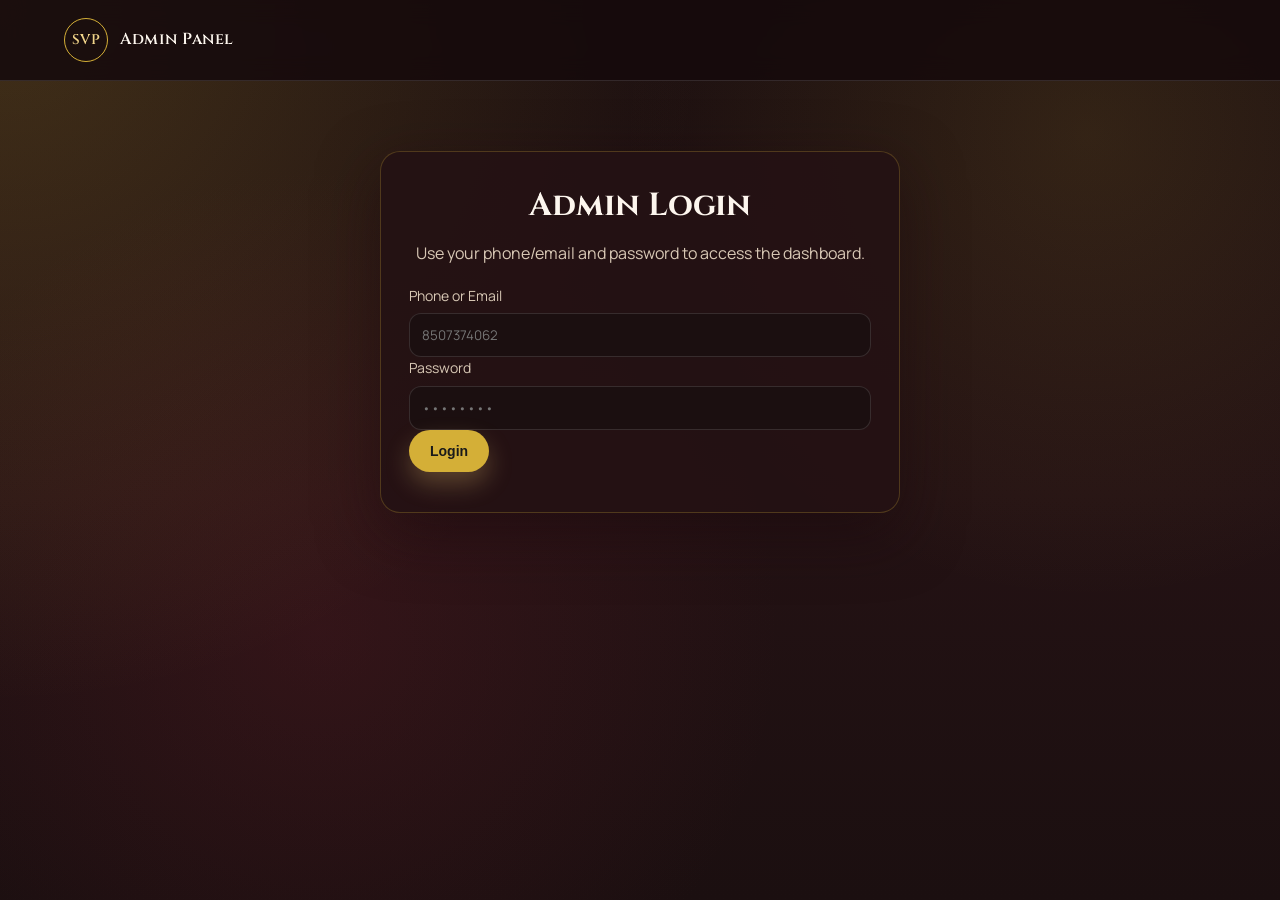
==== admin.html @ 52470190 "Add files via upload" ====
﻿<!doctype html>
<html lang="en">
<head>
  <meta charset="utf-8" />
  <meta name="viewport" content="width=device-width, initial-scale=1" />
  <title>Admin Panel — Shyam Videography and Photography</title>
  <link rel="preconnect" href="https://fonts.googleapis.com" />
  <link rel="preconnect" href="https://fonts.gstatic.com" crossorigin />
  <link href="https://fonts.googleapis.com/css2?family=Cinzel:wght@500;600;700&family=Manrope:wght@300;400;500;600;700&display=swap" rel="stylesheet" />
  <link rel="stylesheet" href="styles.css" />
</head>
<body class="admin-body">
  <div class="page-bg"></div>
  <header class="site-header">
    <div class="container nav-wrap">
      <a class="logo" href="index.html">
        <span class="logo-mark">SVP</span>
        <span class="logo-text">Admin Panel</span>
      </a>
      <div class="admin-toolbar" id="adminNav">
        <button class="btn btn-outline" type="button" id="logoutBtn">Logout</button>
        <a class="btn btn-outline" href="index.html">Back to Website</a>
      </div>
    </div>
  </header>

  <main class="section admin-main">
    <div class="container">
      <div class="admin-login" id="adminLogin">
        <div class="section-title">
          <h2>Admin Login</h2>
          <p>Use your phone/email and password to access the dashboard.</p>
        </div>
        <form id="adminLoginForm">
          <label>
            <span>Phone or Email</span>
            <input type="text" name="loginId" placeholder="8507374062" required />
          </label>
          <label>
            <span>Password</span>
            <input type="password" name="password" placeholder="••••••••" required />
          </label>
          <button class="btn btn-primary" type="submit">Login</button>
          <p class="form-success" id="loginError" aria-live="polite"></p>
        </form>
      </div>

      <div class="admin-dashboard" id="adminDashboard" hidden>
        <div class="section-title">
          <h2>Admin Dashboard</h2>
          <p>Manage booking dates, incoming requests, and reports.</p>
        </div>

        <div class="admin-panel">
          <div class="admin-grid">
            <div>
              <h3>Manage Calendar</h3>
              <form id="adminForm">
                <label>
                  <span>Select Date</span>
                  <input type="date" name="date" required />
                </label>
                <label>
                  <span>Status</span>
                  <select name="status" class="admin-select">
                    <option value="booked">Booked</option>
                    <option value="available">Available</option>
                    <option value="shubh">Shubh Vivah Tithi</option>
                    <option value="normal">Normal Date</option>
                  </select>
                </label>
                <label>
                  <span>Event Details</span>
                  <textarea name="details" rows="4" placeholder="Example: Sharma Wedding, Patna"></textarea>
                </label>
                <div class="admin-actions">
                  <button class="btn btn-primary" type="submit">Save</button>
                  <button class="btn btn-outline" type="button" id="clearDate">Remove Date</button>
                </div>
              </form>

              <div class="admin-list" id="calendarList">
                <div class="admin-item">No calendar entries yet.</div>
              </div>
            </div>

            <div>
              <h3>Manage Bookings</h3>
              <div class="admin-list" id="bookingList">
                <div class="admin-item">No bookings yet.</div>
              </div>
            </div>
          </div>
        </div>

        <section class="section report-print" id="bookingReport">
          <div class="admin-toolbar">
            <h3>Booking Report</h3>
            <button class="btn btn-primary" type="button" id="downloadReport">Save PDF</button>
          </div>
          <div class="report-grid" id="reportSummary"></div>
          <div class="report-table" id="reportTable"></div>
        </section>
      </div>
    </div>
  </main>

  <script src="admin.js"></script>
</body>
</html>
---- styles.css ----
﻿:root {
  --bg: #0b0b0b;
  --bg-soft: #131313;
  --text: #f6f2e9;
  --muted: #c7c2b9;
  --accent: #d6b36a;
  --accent-strong: #f3d58a;
  --border: rgba(255, 255, 255, 0.08);
  --shadow: 0 20px 60px rgba(0, 0, 0, 0.45);
  --success: #56c18f;
  --danger: #d0686a;
}

* {
  box-sizing: border-box;
  margin: 0;
  padding: 0;
}

body {
  font-family: "Manrope", sans-serif;
  color: var(--text);
  background: var(--bg);
  line-height: 1.6;
  min-height: 100vh;
  scroll-behavior: smooth;
}

a {
  color: inherit;
  text-decoration: none;
}

img {
  max-width: 100%;
  display: block;
}

.page-bg {
  position: fixed;
  inset: 0;
  background:
    radial-gradient(circle at top left, rgba(214, 179, 106, 0.18), transparent 45%),
    radial-gradient(circle at 20% 70%, rgba(255, 255, 255, 0.05), transparent 40%),
    radial-gradient(circle at 80% 20%, rgba(214, 179, 106, 0.1), transparent 35%),
    linear-gradient(180deg, #0b0b0b 0%, #0f0f0f 60%, #0b0b0b 100%);
  z-index: -2;
}

.container {
  width: min(1200px, 90%);
  margin: 0 auto;
}

.site-header {
  position: sticky;
  top: 0;
  z-index: 20;
  background: rgba(9, 9, 9, 0.8);
  backdrop-filter: blur(12px);
  border-bottom: 1px solid var(--border);
}

.nav-wrap {
  display: flex;
  align-items: center;
  justify-content: space-between;
  padding: 18px 0;
  gap: 16px;
}

.logo {
  display: flex;
  align-items: center;
  gap: 12px;
  font-family: "Cinzel", serif;
  font-weight: 600;
  letter-spacing: 0.5px;
}

.logo-mark {
  width: 44px;
  height: 44px;
  border-radius: 50%;
  border: 1px solid var(--accent);
  display: grid;
  place-items: center;
  color: var(--accent-strong);
  font-size: 14px;
}

.nav {
  flex: 1;
}

.nav-links {
  display: flex;
  gap: 18px;
  list-style: none;
  justify-content: center;
}

.nav-links a {
  font-size: 14px;
  text-transform: uppercase;
  letter-spacing: 1px;
  color: var(--muted);
  transition: color 0.2s ease;
}

.nav-links a:hover,
.nav-links a:focus {
  color: var(--accent-strong);
}

.lang-switch {
  display: flex;
  align-items: center;
  gap: 8px;
  font-size: 14px;
  color: var(--muted);
}

.lang-btn {
  background: transparent;
  border: none;
  color: inherit;
  font-weight: 600;
  cursor: pointer;
}

.lang-btn.active {
  color: var(--accent-strong);
}

.nav-toggle {
  display: none;
  background: transparent;
  border: none;
  flex-direction: column;
  gap: 6px;
  cursor: pointer;
}

.nav-toggle span {
  width: 26px;
  height: 2px;
  background: var(--text);
}

.hero {
  padding: 80px 0 40px;
}

.hero-grid {
  display: grid;
  grid-template-columns: repeat(auto-fit, minmax(280px, 1fr));
  gap: 40px;
  align-items: center;
}

.hero-content h1 {
  font-family: "Cinzel", serif;
  font-size: clamp(2.2rem, 3vw, 3.4rem);
  margin: 12px 0 16px;
}

.hero-desc {
  color: var(--muted);
  font-size: 1.05rem;
  max-width: 540px;
}

.eyebrow {
  text-transform: uppercase;
  letter-spacing: 3px;
  font-size: 12px;
  color: var(--accent-strong);
}

.hero-actions {
  display: flex;
  flex-wrap: wrap;
  gap: 12px;
  margin-top: 22px;
}

.btn {
  display: inline-flex;
  align-items: center;
  justify-content: center;
  padding: 12px 20px;
  border-radius: 999px;
  font-weight: 600;
  font-size: 14px;
  border: 1px solid transparent;
  transition: transform 0.2s ease, box-shadow 0.2s ease, border-color 0.2s ease;
}

.btn-primary {
  background: var(--accent);
  color: #1a1a1a;
  box-shadow: 0 12px 24px rgba(214, 179, 106, 0.3);
}

.btn-outline {
  border-color: var(--accent);
  color: var(--text);
}

.btn:hover {
  transform: translateY(-2px);
  box-shadow: 0 10px 30px rgba(0, 0, 0, 0.35);
}

.hero-media {
  display: grid;
  grid-template-columns: repeat(2, minmax(0, 1fr));
  grid-auto-rows: minmax(120px, auto);
  gap: 16px;
}

.hero-image {
  overflow: hidden;
  border-radius: 18px;
  border: 1px solid var(--border);
  box-shadow: var(--shadow);
}

.hero-image img {
  width: 100%;
  height: 100%;
  object-fit: cover;
  transition: transform 0.4s ease;
}

.hero-image:hover img {
  transform: scale(1.06);
}

.hero-image-lg {
  grid-row: span 2;
}

.section {
  padding: 70px 0;
}

.section-title {
  text-align: center;
  margin-bottom: 28px;
}

.section-title h2 {
  font-family: "Cinzel", serif;
  font-size: clamp(1.6rem, 2.5vw, 2.4rem);
  margin-bottom: 10px;
}

.section-title p {
  color: var(--muted);
}

.about-card {
  background: var(--bg-soft);
  border: 1px solid var(--border);
  border-radius: 20px;
  padding: 24px;
  max-width: 900px;
  margin: 0 auto;
  color: var(--muted);
  font-size: 1rem;
  line-height: 1.7;
  box-shadow: var(--shadow);
}

.gallery-filters {
  display: flex;
  flex-wrap: wrap;
  gap: 10px;
  justify-content: center;
  margin-bottom: 26px;
}

.chip {
  padding: 8px 14px;
  border-radius: 999px;
  border: 1px solid var(--border);
  background: var(--bg-soft);
  color: var(--muted);
  font-size: 13px;
  cursor: pointer;
}

.chip.active {
  border-color: var(--accent);
  color: var(--accent-strong);
}

.gallery-grid {
  display: grid;
  grid-template-columns: repeat(auto-fit, minmax(180px, 1fr));
  gap: 16px;
}

.gallery-item {
  position: relative;
  overflow: hidden;
  border-radius: 16px;
  border: 1px solid var(--border);
  cursor: pointer;
  aspect-ratio: 4 / 5;
  background: #111;
}

.gallery-item img {
  width: 100%;
  height: 100%;
  object-fit: cover;
  transition: transform 0.4s ease;
}

.gallery-item:hover img {
  transform: scale(1.08);
}

.gallery-item .badge {
  position: absolute;
  bottom: 12px;
  left: 12px;
  background: rgba(0, 0, 0, 0.6);
  border: 1px solid var(--border);
  color: var(--text);
  padding: 6px 12px;
  border-radius: 999px;
  font-size: 12px;
  letter-spacing: 1px;
}

.video-grid {
  display: grid;
  grid-template-columns: repeat(auto-fit, minmax(240px, 1fr));
  gap: 20px;
}

.video-card {
  background: var(--bg-soft);
  border: 1px solid var(--border);
  border-radius: 18px;
  padding: 16px;
  text-align: left;
  cursor: pointer;
  color: inherit;
  display: flex;
  flex-direction: column;
  gap: 12px;
}

.video-card:focus-visible {
  outline: 2px solid var(--accent);
  outline-offset: 2px;
}

.video-card h3 {
  font-size: 1rem;
}

.video-thumb {
  position: relative;
  border-radius: 16px;
  overflow: hidden;
  border: 1px solid var(--border);
  aspect-ratio: 16 / 9;
  background: #000;
}

.video-thumb img {
  width: 100%;
  height: 100%;
  object-fit: cover;
}

.play-icon {
  position: absolute;
  inset: 0;
  display: grid;
  place-items: center;
  font-size: 42px;
  color: #fff;
  background: linear-gradient(0deg, rgba(0, 0, 0, 0.55), rgba(0, 0, 0, 0.1));
}

.video-shell {
  width: min(960px, 92vw);
}

.video-frame {
  position: relative;
  padding-top: 56.25%;
  border-radius: 16px;
  overflow: hidden;
  border: 1px solid var(--border);
  background: #000;
}

.video-frame iframe,
.video-frame video {
  position: absolute;
  inset: 0;
  width: 100%;
  height: 100%;
  border: none;
}

.services-grid {
  display: grid;
  grid-template-columns: repeat(auto-fit, minmax(200px, 1fr));
  gap: 18px;
}

.service-card {
  padding: 18px;
  border-radius: 14px;
  border: 1px solid var(--border);
  text-align: center;
  font-size: 1rem;
  min-height: 120px;
  display: grid;
  place-items: center;
  background:
    linear-gradient(180deg, rgba(11, 11, 11, 0.6) 0%, rgba(11, 11, 11, 0.85) 100%),
    var(--card-bg, #1b1b1b);
  background-size: cover;
  background-position: center;
}

.booking {
  background: rgba(255, 255, 255, 0.02);
}

.booking-layout {
  display: grid;
  grid-template-columns: minmax(0, 1fr) minmax(0, 1fr);
  gap: 24px;
  align-items: start;
}

.calendar-panel {
  background: var(--bg-soft);
  border-radius: 20px;
  padding: 20px;
  border: 1px solid var(--border);
}

.calendar-header {
  display: flex;
  align-items: center;
  justify-content: space-between;
  margin-bottom: 16px;
}

.calendar-title {
  font-family: "Cinzel", serif;
  font-size: 1.1rem;
}

.cal-nav {
  width: 34px;
  height: 34px;
  border-radius: 50%;
  border: 1px solid var(--border);
  background: transparent;
  color: var(--text);
  cursor: pointer;
}

.calendar-weekdays {
  display: grid;
  grid-template-columns: repeat(7, 1fr);
  gap: 6px;
  margin-bottom: 8px;
  text-align: center;
  color: var(--muted);
  font-size: 12px;
}

.calendar-grid {
  display: grid;
  grid-template-columns: repeat(7, 1fr);
  gap: 6px;
}

.calendar-day {
  border-radius: 10px;
  border: 1px solid var(--border);
  background: #0d0d0d;
  color: var(--text);
  font-size: 13px;
  padding: 10px 0;
  cursor: pointer;
  text-align: center;
}

.calendar-day.is-muted {
  opacity: 0.35;
  cursor: default;
}

.calendar-day.is-booked {
  background: rgba(208, 104, 106, 0.15);
  border-color: rgba(208, 104, 106, 0.5);
  color: var(--danger);
  cursor: not-allowed;
}

.calendar-day.is-available {
  background: rgba(86, 193, 143, 0.12);
  border-color: rgba(86, 193, 143, 0.45);
  color: var(--success);
}

.calendar-day.is-selected {
  background: var(--accent);
  color: #1a1a1a;
  border-color: var(--accent-strong);
}

.calendar-legend {
  display: flex;
  flex-wrap: wrap;
  gap: 12px;
  margin-top: 16px;
  font-size: 13px;
}

.legend {
  display: inline-flex;
  align-items: center;
  gap: 6px;
}

.legend::before {
  content: "";
  width: 12px;
  height: 12px;
  border-radius: 50%;
  display: inline-block;
}

.legend.available::before {
  background: var(--success);
}

.legend.booked::before {
  background: var(--danger);
}

.calendar-note {
  margin-top: 12px;
  color: var(--muted);
  font-size: 13px;
  min-height: 24px;
}

.booking-form {
  background: var(--bg-soft);
  border-radius: 20px;
  padding: 24px;
  border: 1px solid var(--border);
}

.form-grid {
  display: grid;
  grid-template-columns: repeat(auto-fit, minmax(220px, 1fr));
  gap: 16px;
}

label span {
  display: block;
  margin-bottom: 6px;
  color: var(--muted);
  font-size: 14px;
}

input,
textarea,
select {
  width: 100%;
  border-radius: 12px;
  border: 1px solid var(--border);
  background: #0d0d0d;
  color: var(--text);
  padding: 12px;
  font-family: inherit;
}

textarea {
  resize: vertical;
}

.form-success {
  margin-top: 12px;
  color: var(--accent-strong);
  font-weight: 600;
}

.reviews-grid {
  display: grid;
  grid-template-columns: repeat(auto-fit, minmax(240px, 1fr));
  gap: 18px;
}

.review-card {
  background: var(--bg-soft);
  border: 1px solid var(--border);
  border-radius: 18px;
  padding: 18px;
  display: flex;
  gap: 14px;
  align-items: flex-start;
}

.review-card img {
  width: 64px;
  height: 64px;
  border-radius: 50%;
  object-fit: cover;
  border: 2px solid var(--accent);
}

.review-content p {
  color: var(--muted);
}

.reviewer {
  display: block;
  margin-top: 8px;
  color: var(--accent-strong);
  font-size: 14px;
}

.contact-grid {
  display: grid;
  gap: 20px;
}

.contact-card {
  background: var(--bg-soft);
  border: 1px solid var(--border);
  border-radius: 16px;
  padding: 18px;
}

.contact-actions {
  display: flex;
  flex-wrap: wrap;
  gap: 12px;
}

.site-footer {
  border-top: 1px solid var(--border);
  padding: 40px 0 20px;
  background: #0a0a0a;
}

.footer-grid {
  display: flex;
  flex-wrap: wrap;
  justify-content: space-between;
  gap: 20px;
  align-items: center;
}

.footer-social {
  display: flex;
  gap: 12px;
}

.social-icon {
  width: 38px;
  height: 38px;
  border-radius: 50%;
  background: var(--bg-soft);
  border: 1px solid var(--border);
  display: grid;
  place-items: center;
  font-weight: 700;
}

.social-icon svg {
  width: 18px;
  height: 18px;
  fill: var(--accent-strong);
}

.admin-link {
  display: inline-block;
  margin-top: 10px;
  font-size: 14px;
  color: var(--accent-strong);
}

.footer-bottom {
  text-align: center;
  margin-top: 18px;
  color: var(--muted);
  font-size: 13px;
}

.lightbox {
  position: fixed;
  inset: 0;
  background: rgba(0, 0, 0, 0.9);
  display: none;
  align-items: center;
  justify-content: center;
  flex-direction: column;
  gap: 16px;
  z-index: 50;
  padding: 20px;
}

.lightbox.open {
  display: flex;
}

.lightbox-image {
  max-width: min(900px, 90vw);
  max-height: 70vh;
  border-radius: 16px;
}

.lightbox-close,
.lightbox-prev,
.lightbox-next {
  position: absolute;
  top: 30px;
  background: transparent;
  border: none;
  color: var(--text);
  font-size: 32px;
  cursor: pointer;
}

.lightbox-prev,
.lightbox-next {
  top: 50%;
  transform: translateY(-50%);
  font-size: 48px;
}

.lightbox-prev {
  left: 30px;
}

.lightbox-next {
  right: 30px;
}

.lightbox-close {
  right: 30px;
}

.lightbox-caption {
  color: var(--muted);
}

.video-lightbox {
  position: fixed;
  inset: 0;
  background: rgba(0, 0, 0, 0.92);
  display: none;
  align-items: center;
  justify-content: center;
  flex-direction: column;
  gap: 16px;
  z-index: 60;
  padding: 20px;
}

.video-lightbox.open {
  display: flex;
}

.floating-buttons {
  position: fixed;
  right: 20px;
  bottom: 24px;
  display: flex;
  flex-direction: column;
  gap: 12px;
  z-index: 40;
}

.float-btn {
  width: 52px;
  height: 52px;
  border-radius: 50%;
  background: var(--accent);
  color: #1a1a1a;
  display: grid;
  place-items: center;
  box-shadow: 0 12px 24px rgba(0, 0, 0, 0.4);
  font-size: 20px;
}

.reveal {
  opacity: 0;
  transform: translateY(24px);
  transition: opacity 0.6s ease, transform 0.6s ease;
}

.reveal.in-view {
  opacity: 1;
  transform: translateY(0);
}

.admin-body {
  background: #0b0b0b;
}

.admin-panel {
  background: var(--bg-soft);
  border-radius: 20px;
  padding: 24px;
  border: 1px solid var(--border);
}

.admin-grid {
  display: grid;
  grid-template-columns: minmax(0, 1fr) minmax(0, 1fr);
  gap: 20px;
}

.admin-list {
  border: 1px solid var(--border);
  border-radius: 16px;
  padding: 16px;
  max-height: 340px;
  overflow: auto;
  display: grid;
  gap: 12px;
}

.admin-item {
  display: flex;
  flex-direction: column;
  gap: 4px;
  padding: 10px 0;
  border-bottom: 1px solid var(--border);
  font-size: 14px;
}

.admin-item:last-child {
  border-bottom: none;
}

.admin-actions {
  display: flex;
  flex-wrap: wrap;
  gap: 10px;
  margin-top: 12px;
}

.booking-card {
  border: 1px solid var(--border);
  border-radius: 16px;
  padding: 14px;
  background: #0f0f0f;
  display: grid;
  gap: 8px;
}

.booking-header {
  display: flex;
  align-items: center;
  justify-content: space-between;
  gap: 10px;
}

.status-pill {
  padding: 4px 10px;
  border-radius: 999px;
  font-size: 12px;
  text-transform: uppercase;
  letter-spacing: 1px;
}

.status-pending {
  background: rgba(214, 179, 106, 0.2);
  color: var(--accent-strong);
}

.status-confirmed {
  background: rgba(86, 193, 143, 0.2);
  color: var(--success);
}

.status-rejected {
  background: rgba(208, 104, 106, 0.2);
  color: var(--danger);
}

.booking-meta {
  color: var(--muted);
  font-size: 13px;
}

.booking-actions {
  display: flex;
  flex-wrap: wrap;
  gap: 10px;
}

@media (max-width: 960px) {
  .nav-links {
    position: absolute;
    top: 72px;
    right: 5%;
    flex-direction: column;
    background: rgba(10, 10, 10, 0.96);
    padding: 20px;
    border-radius: 16px;
    border: 1px solid var(--border);
    display: none;
  }

  .nav-links.open {
    display: flex;
  }

  .nav-toggle {
    display: flex;
  }

  .nav {
    flex: 0;
  }

  .lang-switch {
    font-size: 12px;
  }

  .hero {
    padding-top: 60px;
  }

  .booking-layout {
    grid-template-columns: 1fr;
  }

  .admin-grid {
    grid-template-columns: 1fr;
  }
}

@media (max-width: 600px) {
  .hero-actions {
    flex-direction: column;
    align-items: stretch;
  }

  .review-card {
    flex-direction: column;
    align-items: flex-start;
  }

  .lightbox-prev,
  .lightbox-next {
    display: none;
  }
}

/* Wedding theme overrides */
:root {
  --bg: #1b0f10;
  --bg-soft: #251415;
  --text: #fdf6ee;
  --muted: #d8c8b5;
  --accent: #d4af37;
  --accent-strong: #f1d58a;
  --maroon: #6b1f2a;
  --maroon-dark: #4b131d;
  --cream: #fdf6ee;
  --border: rgba(255, 255, 255, 0.12);
  --shadow: 0 20px 60px rgba(28, 10, 12, 0.55);
  --success: #5fbf8c;
  --danger: #c65c63;
}

.page-bg {
  background:
    radial-gradient(circle at top left, rgba(212, 175, 55, 0.2), transparent 45%),
    radial-gradient(circle at 25% 70%, rgba(107, 31, 42, 0.25), transparent 40%),
    radial-gradient(circle at 85% 15%, rgba(212, 175, 55, 0.12), transparent 35%),
    linear-gradient(180deg, #1b0f10 0%, #241214 55%, #1b0f10 100%);
}

.site-header {
  background: rgba(22, 10, 12, 0.86);
}

.hero-image {
  border-color: rgba(212, 175, 55, 0.2);
}

.about-card,
.video-card,
.booking-form,
.calendar-panel,
.review-card,
.contact-card,
.admin-panel {
  background: rgba(36, 18, 20, 0.92);
  border-color: rgba(212, 175, 55, 0.2);
}

.gallery-item .badge {
  background: rgba(75, 19, 29, 0.7);
  border-color: rgba(212, 175, 55, 0.3);
}

.service-card {
  border-color: rgba(212, 175, 55, 0.2);
  background:
    linear-gradient(180deg, rgba(25, 12, 14, 0.55) 0%, rgba(25, 12, 14, 0.85) 100%),
    var(--card-bg, #1b1b1b);
}

.calendar-panel {
  transition: box-shadow 0.3s ease, border-color 0.3s ease;
}

.calendar-panel.is-highlight {
  border-color: rgba(212, 175, 55, 0.55);
  box-shadow: 0 0 0 2px rgba(212, 175, 55, 0.2), var(--shadow);
}

.calendar-day {
  background: #1f1112;
  border-color: rgba(255, 255, 255, 0.08);
}

.calendar-day.is-booked {
  background: rgba(198, 92, 99, 0.18);
  border-color: rgba(198, 92, 99, 0.6);
}

.calendar-day.is-available {
  background: rgba(95, 191, 140, 0.15);
  border-color: rgba(95, 191, 140, 0.45);
}

.calendar-day.is-shubh {
  background: rgba(212, 175, 55, 0.18);
  border-color: rgba(212, 175, 55, 0.55);
  color: var(--accent-strong);
}

.calendar-day.is-normal {
  background: rgba(255, 255, 255, 0.04);
}

.legend.shubh::before {
  background: var(--accent);
}

.legend.normal::before {
  background: var(--muted);
}

input,
textarea,
select {
  border-color: rgba(255, 255, 255, 0.12);
  background: #1b0f10;
}

.btn-calendar {
  width: 100%;
  justify-content: center;
}

.site-footer {
  background: #160c0d;
}

.admin-login {
  max-width: 520px;
  margin: 0 auto;
  background: rgba(36, 18, 20, 0.92);
  border-radius: 20px;
  padding: 28px;
  border: 1px solid rgba(212, 175, 55, 0.25);
  box-shadow: var(--shadow);
}

.admin-login .section-title {
  margin-bottom: 18px;
}

.admin-toolbar {
  display: flex;
  justify-content: space-between;
  align-items: center;
  gap: 12px;
  margin-bottom: 18px;
  flex-wrap: wrap;
}

.report-grid {
  display: grid;
  grid-template-columns: repeat(auto-fit, minmax(180px, 1fr));
  gap: 14px;
  margin-bottom: 16px;
}

.report-card {
  background: #1b0f10;
  border: 1px solid rgba(212, 175, 55, 0.18);
  border-radius: 16px;
  padding: 14px;
}

.report-card h4 {
  font-size: 13px;
  text-transform: uppercase;
  letter-spacing: 1px;
  color: var(--muted);
  margin-bottom: 6px;
}

.report-card p {
  font-size: 20px;
  font-weight: 600;
  color: var(--accent-strong);
}

.report-table {
  border: 1px solid rgba(212, 175, 55, 0.18);
  border-radius: 16px;
  padding: 16px;
  display: grid;
  gap: 12px;
}

.report-row {
  border-bottom: 1px solid rgba(255, 255, 255, 0.06);
  padding-bottom: 10px;
  display: grid;
  gap: 4px;
  font-size: 13px;
}

.report-row:last-child {
  border-bottom: none;
  padding-bottom: 0;
}

@media print {
  body * {
    visibility: hidden;
  }

  .report-print,
  .report-print * {
    visibility: visible;
  }

  .report-print {
    position: absolute;
    inset: 0;
    padding: 24px;
    background: #fff;
    color: #000;
  }

  .report-print .report-card,
  .report-print .report-table {
    border-color: #ccc;
  }
}

.admin-body { background: var(--bg); }
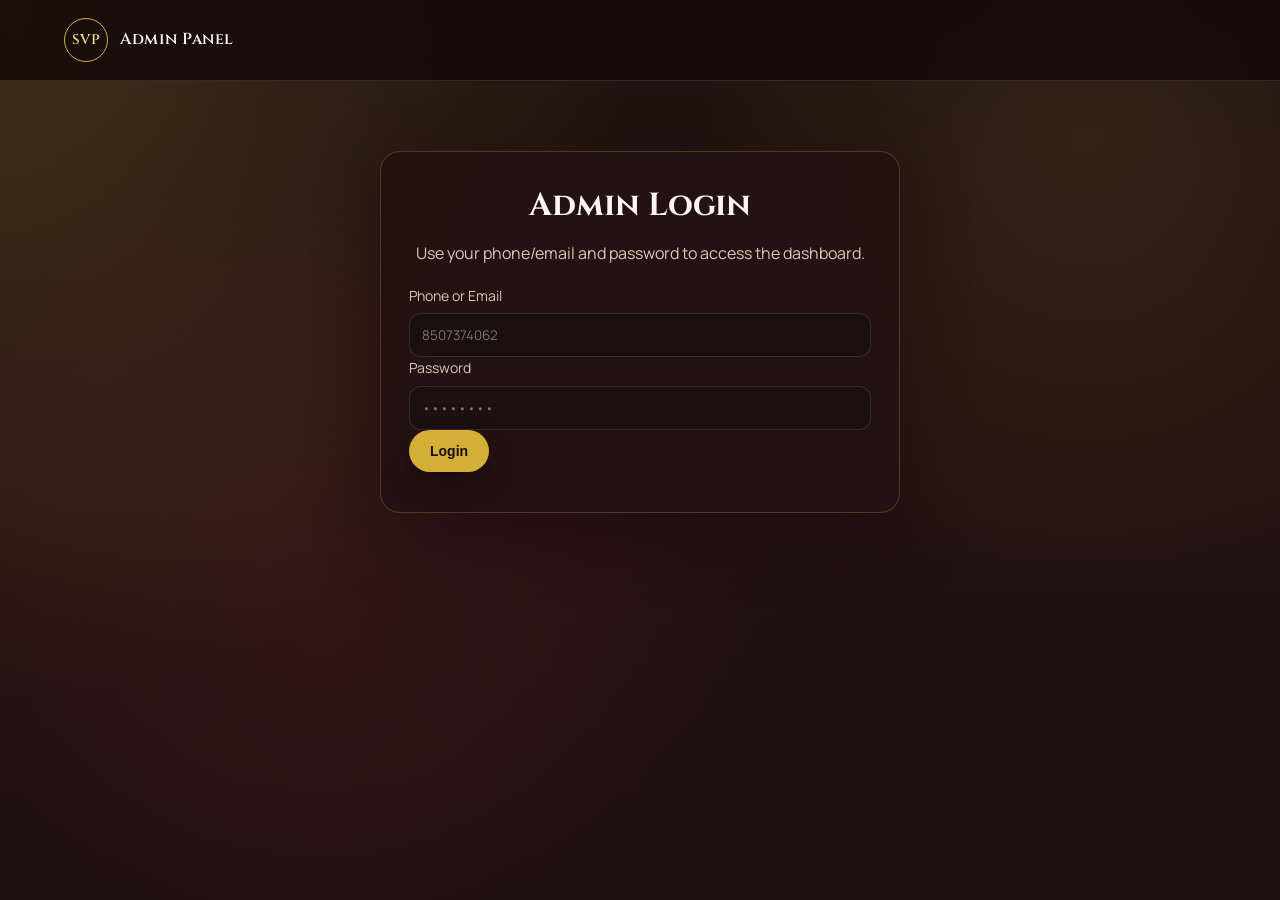
==== commit 090f73af: "Update Some Changes" ====
--- a/admin.html
+++ b/admin.html
@@ -48,59 +48,39 @@
       <div class="admin-dashboard" id="adminDashboard" hidden>
         <div class="section-title">
           <h2>Admin Dashboard</h2>
-          <p>Manage booking dates, incoming requests, and reports.</p>
+          <p>Manage enquiry dates and incoming requests.</p>
         </div>
 
         <div class="admin-panel">
           <div class="admin-grid">
             <div>
-              <h3>Manage Calendar</h3>
-              <form id="adminForm">
-                <label>
-                  <span>Select Date</span>
-                  <input type="date" name="date" required />
-                </label>
-                <label>
-                  <span>Status</span>
-                  <select name="status" class="admin-select">
-                    <option value="booked">Booked</option>
-                    <option value="available">Available</option>
-                    <option value="shubh">Shubh Vivah Tithi</option>
-                    <option value="normal">Normal Date</option>
-                  </select>
-                </label>
-                <label>
-                  <span>Event Details</span>
-                  <textarea name="details" rows="4" placeholder="Example: Sharma Wedding, Patna"></textarea>
-                </label>
-                <div class="admin-actions">
-                  <button class="btn btn-primary" type="submit">Save</button>
-                  <button class="btn btn-outline" type="button" id="clearDate">Remove Date</button>
+              <h3>Vivah Muhurat Calendar</h3>
+              <div class="calendar-panel admin-calendar">
+                <div class="calendar-header">
+                  <button type="button" class="cal-nav" data-admin-cal-prev aria-label="Previous month">‹</button>
+                  <div class="calendar-title" id="adminCalendarTitle"></div>
+                  <button type="button" class="cal-nav" data-admin-cal-next aria-label="Next month">›</button>
                 </div>
-              </form>
-
-              <div class="admin-list" id="calendarList">
-                <div class="admin-item">No calendar entries yet.</div>
+                <div class="calendar-weekdays" id="adminCalendarWeekdays"></div>
+                <div class="calendar-grid" id="adminCalendarGrid"></div>
+                <div class="calendar-legend">
+                  <span class="legend shubh">Shubh Vivah Tithi</span>
+                  <span class="legend normal">Normal Date</span>
+                  <span class="legend enquired">Enquired</span>
+                </div>
+                <p class="calendar-note" id="adminCalendarNote"></p>
+                <div class="calendar-detail" id="adminCalendarDetail"></div>
               </div>
             </div>
 
             <div>
-              <h3>Manage Bookings</h3>
-              <div class="admin-list" id="bookingList">
-                <div class="admin-item">No bookings yet.</div>
+              <h3>Manage Enquiries</h3>
+              <div class="admin-list" id="enquiryList">
+                <div class="admin-item">No enquiries yet.</div>
               </div>
             </div>
           </div>
         </div>
-
-        <section class="section report-print" id="bookingReport">
-          <div class="admin-toolbar">
-            <h3>Booking Report</h3>
-            <button class="btn btn-primary" type="button" id="downloadReport">Save PDF</button>
-          </div>
-          <div class="report-grid" id="reportSummary"></div>
-          <div class="report-table" id="reportTable"></div>
-        </section>
       </div>
     </div>
   </main>
--- a/styles.css
+++ b/styles.css
@@ -101,36 +101,112 @@
 }
 
 .nav-links a {
+  position: relative;
+  display: inline-flex;
+  align-items: center;
   font-size: 14px;
   text-transform: uppercase;
   letter-spacing: 1px;
   color: var(--muted);
-  transition: color 0.2s ease;
+  padding: 6px 0;
+  transition: color 0.25s ease, transform 0.25s ease;
+}
+
+.nav-links a::after {
+  content: "";
+  position: absolute;
+  left: 0;
+  bottom: -4px;
+  width: 100%;
+  height: 2px;
+  background: var(--accent);
+  transform: scaleX(0);
+  transform-origin: left;
+  transition: transform 0.3s ease;
 }
 
 .nav-links a:hover,
 .nav-links a:focus {
   color: var(--accent-strong);
-}
-
-.lang-switch {
-  display: flex;
+  transform: translateY(-1px) scale(1.03);
+}
+
+.nav-links a:hover::after,
+.nav-links a:focus::after,
+.nav-links a.active::after {
+  transform: scaleX(1);
+}
+
+.nav-links a.active {
+  color: var(--accent-strong);
+}
+
+.nav-lang {
+  position: relative;
+}
+
+.lang-trigger {
+  display: inline-flex;
   align-items: center;
   gap: 8px;
-  font-size: 14px;
-  color: var(--muted);
+  padding: 8px 14px;
+  border-radius: 999px;
+  border: 1px solid var(--border);
+  background: rgba(27, 15, 16, 0.6);
+  color: var(--muted);
+  font-size: 12px;
+  text-transform: uppercase;
+  letter-spacing: 1px;
+  cursor: pointer;
+  transition: color 0.25s ease, border-color 0.25s ease, transform 0.25s ease, box-shadow 0.25s ease;
+}
+
+.lang-trigger:hover,
+.lang-trigger:focus-visible {
+  color: var(--accent-strong);
+  border-color: rgba(212, 175, 55, 0.6);
+  transform: translateY(-1px) scale(1.03);
+  box-shadow: 0 12px 24px rgba(0, 0, 0, 0.35);
+}
+
+.lang-menu {
+  position: absolute;
+  top: calc(100% + 10px);
+  right: 0;
+  display: flex;
+  gap: 10px;
+  padding: 10px;
+  border-radius: 14px;
+  border: 1px solid var(--border);
+  background: rgba(22, 10, 12, 0.95);
+  opacity: 0;
+  visibility: hidden;
+  transform: translateY(-8px);
+  transition: opacity 0.25s ease, transform 0.25s ease, visibility 0.25s ease;
+  z-index: 30;
+}
+
+.nav-lang.open .lang-menu {
+  opacity: 1;
+  visibility: visible;
+  transform: translateY(0);
 }
 
 .lang-btn {
   background: transparent;
-  border: none;
-  color: inherit;
+  border: 1px solid var(--border);
+  color: var(--muted);
   font-weight: 600;
   cursor: pointer;
+  border-radius: 999px;
+  padding: 6px 12px;
+  transition: color 0.2s ease, border-color 0.2s ease, background 0.2s ease;
 }
 
 .lang-btn.active {
   color: var(--accent-strong);
+  border-color: rgba(212, 175, 55, 0.6);
+  background: rgba(212, 175, 55, 0.12);
 }
 
 .nav-toggle {
@@ -163,6 +239,35 @@
   font-family: "Cinzel", serif;
   font-size: clamp(2.2rem, 3vw, 3.4rem);
   margin: 12px 0 16px;
+}
+
+.hero-title {
+  position: relative;
+  text-shadow: 0 0 0 rgba(212, 175, 55, 0.2);
+  animation: hero-title-in 1s ease both, hero-title-glow 4s ease-in-out 1.2s infinite;
+}
+
+@keyframes hero-title-in {
+  0% {
+    opacity: 0;
+    transform: translateY(16px) scale(0.98);
+    filter: blur(1.5px);
+  }
+  100% {
+    opacity: 1;
+    transform: translateY(0) scale(1);
+    filter: blur(0);
+  }
+}
+
+@keyframes hero-title-glow {
+  0%,
+  100% {
+    text-shadow: 0 0 0 rgba(212, 175, 55, 0.2);
+  }
+  50% {
+    text-shadow: 0 0 14px rgba(212, 175, 55, 0.45), 0 0 32px rgba(212, 175, 55, 0.2);
+  }
 }
 
 .hero-desc {
@@ -472,6 +577,11 @@
   background: transparent;
   color: var(--text);
   cursor: pointer;
+}
+
+.cal-nav:disabled {
+  opacity: 0.45;
+  cursor: not-allowed;
 }
 
 .calendar-weekdays {
@@ -922,11 +1032,20 @@
     padding: 20px;
     border-radius: 16px;
     border: 1px solid var(--border);
-    display: none;
+    display: flex;
+    opacity: 0;
+    visibility: hidden;
+    transform: translateY(-12px);
+    pointer-events: none;
+    transition: opacity 0.3s ease, transform 0.3s ease, visibility 0.3s ease;
+    box-shadow: var(--shadow);
   }
 
   .nav-links.open {
-    display: flex;
+    opacity: 1;
+    visibility: visible;
+    transform: translateY(0);
+    pointer-events: auto;
   }
 
   .nav-toggle {
@@ -937,8 +1056,20 @@
     flex: 0;
   }
 
-  .lang-switch {
-    font-size: 12px;
+  .nav-lang {
+    width: 100%;
+  }
+
+  .lang-trigger {
+    width: 100%;
+    justify-content: space-between;
+  }
+
+  .lang-menu {
+    position: static;
+    width: 100%;
+    justify-content: center;
+    margin-top: 10px;
   }
 
   .hero {
@@ -1183,3 +1314,157 @@
 
 .admin-body { background: var(--bg); }
 
+
+/* Interaction + particles */
+.btn,
+.float-btn {
+  position: relative;
+  overflow: visible;
+}
+
+.btn:hover,
+.btn:focus-visible {
+  transform: translateY(-2px) scale(1.03);
+  box-shadow: 0 16px 32px rgba(212, 175, 55, 0.22), 0 0 18px rgba(212, 175, 55, 0.25);
+}
+
+.btn-outline:hover {
+  background: rgba(212, 175, 55, 0.08);
+}
+
+.gallery-item {
+  transition: transform 0.35s ease, box-shadow 0.35s ease;
+}
+
+.gallery-item:hover {
+  transform: translateY(-6px);
+  box-shadow: 0 20px 45px rgba(0, 0, 0, 0.35);
+}
+
+.video-card,
+.service-card,
+.review-card,
+.contact-card,
+.booking-card,
+.calendar-panel,
+.booking-form,
+.admin-panel,
+.report-card {
+  transition: transform 0.35s ease, box-shadow 0.35s ease;
+}
+
+.video-card:hover,
+.service-card:hover,
+.review-card:hover,
+.contact-card:hover,
+.booking-card:hover,
+.calendar-panel:hover,
+.booking-form:hover,
+.admin-panel:hover,
+.report-card:hover {
+  transform: translateY(-4px);
+  box-shadow: 0 20px 40px rgba(0, 0, 0, 0.3);
+}
+
+.particle {
+  position: absolute;
+  width: var(--size, 4px);
+  height: var(--size, 4px);
+  left: 50%;
+  top: 50%;
+  border-radius: 50%;
+  background: radial-gradient(circle, rgba(241, 213, 138, 0.95), rgba(212, 175, 55, 0.2));
+  pointer-events: none;
+  transform: translate(-50%, -50%);
+  animation: particle-burst var(--duration, 650ms) ease-out forwards;
+  filter: drop-shadow(0 0 6px rgba(212, 175, 55, 0.6));
+}
+
+@keyframes particle-burst {
+  0% {
+    opacity: 1;
+    transform: translate(-50%, -50%) scale(1);
+  }
+  100% {
+    opacity: 0;
+    transform: translate(calc(-50% + var(--dx)), calc(-50% + var(--dy))) scale(0.2);
+  }
+}
+
+.calendar-detail {
+  margin-top: 12px;
+  padding: 12px;
+  border-radius: 12px;
+  border: 1px dashed rgba(212, 175, 55, 0.35);
+  background: rgba(27, 15, 16, 0.7);
+  color: var(--muted);
+  font-size: 13px;
+  display: grid;
+  gap: 6px;
+}
+
+.calendar-detail strong {
+  color: var(--accent-strong);
+  font-weight: 600;
+}
+
+@media (prefers-reduced-motion: reduce) {
+  .hero-title {
+    animation: none;
+  }
+
+  .btn,
+  .gallery-item,
+  .video-card,
+  .service-card,
+  .review-card,
+  .contact-card,
+  .booking-card,
+  .calendar-panel,
+  .booking-form,
+  .admin-panel {
+    transition: none;
+  }
+
+  .particle {
+    animation: none;
+    opacity: 0;
+  }
+}
+
+/* Enquiry calendar labels */
+.calendar-day.is-unavailable {
+  background: rgba(198, 92, 99, 0.25);
+  border-color: rgba(198, 92, 99, 0.85);
+  color: var(--danger);
+  cursor: not-allowed;
+}
+
+.calendar-day.is-enquired {
+  box-shadow: inset 0 0 0 2px rgba(212, 175, 55, 0.6);
+  border-color: rgba(212, 175, 55, 0.6);
+}
+
+.legend.enquired::before {
+  background: var(--maroon);
+}
+
+.legend.unavailable::before {
+  background: var(--danger);
+}
+
+.btn {
+  box-shadow: 0 12px 24px rgba(0, 0, 0, 0.35);
+}
+
+.btn-outline {
+  background: rgba(27, 15, 16, 0.6);
+}
+
+.btn-outline:hover {
+  background: rgba(212, 175, 55, 0.16);
+}
+
+.btn-primary {
+  color: #1b0f10;
+}
